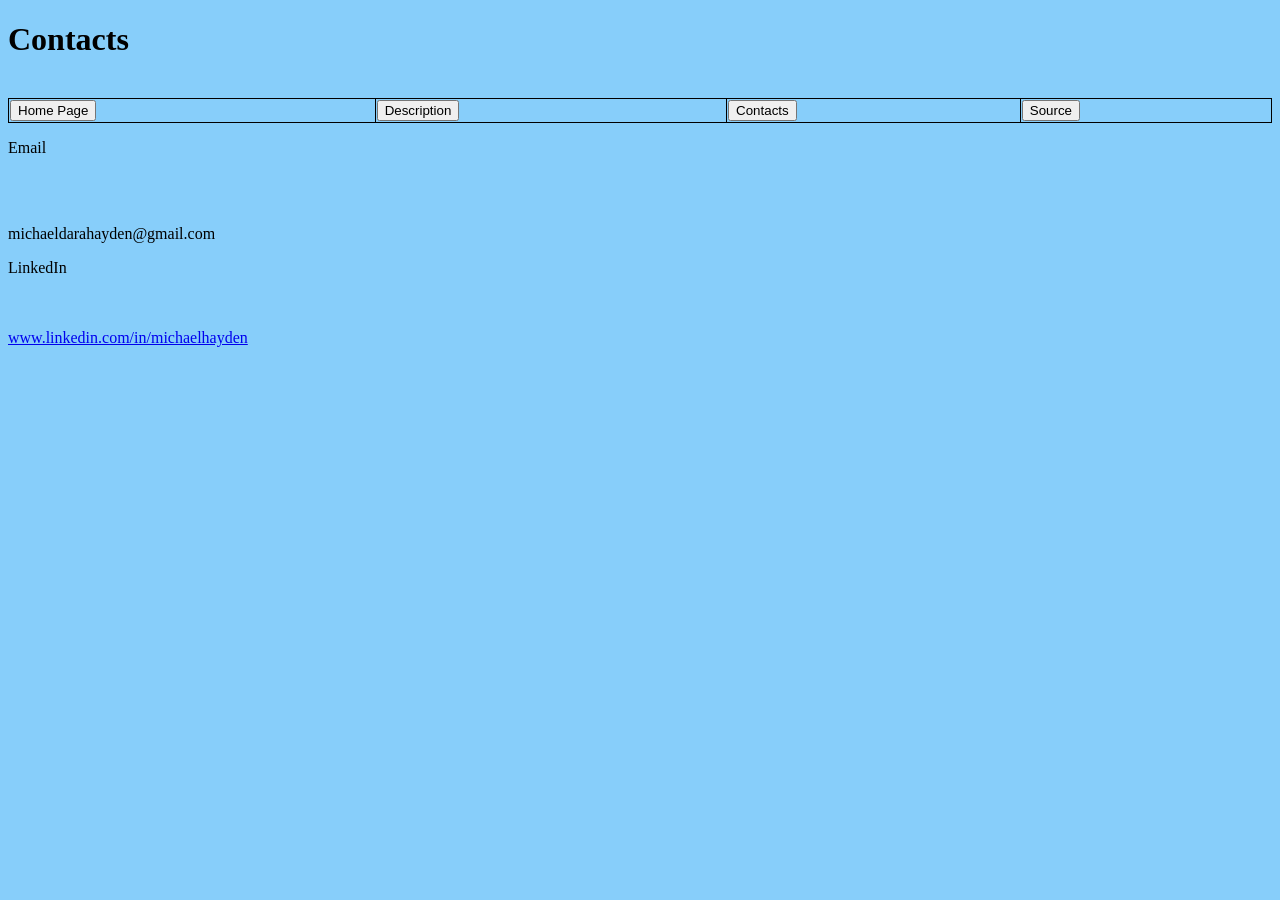
==== contactpage.html @ b70b675a "Update contactpage.html" ====
<!DOCTYPE html>
<html>
    <head>
        <title>Contact</title>
        <link rel ='stylesheet' href='Project_Style_Sheet.css'>
        <script>

        </script>
    </head>
    <body>
        <h1>Contacts</h1><br>

        <table class="center", width="100%">
            <tr>
                <td>
                    <button onclick="document.location='index.html'">Home Page</button>
                </td>
                <td>
                    <button onclick="document.location='description.html'">Description</button>
                </td>
                <td>
                    <button onclick="document.location='contactpage.html'">Contacts</button>
                </td>
                <td>
                    <button onclick="document.location='source.html'">Source</button>
                </td>
            </tr>
        </table>
        
        <p>Email</p><br><br>
        <p>michaeldarahayden@gmail.com</p>
        <p>LinkedIn</p><br><br>
        <a href = "https://www.linkedin.com/in/michaelhayden780b05">www.linkedin.com/in/michaelhayden</a>
        
    </body>
</html>
---- Project_Style_Sheet.css ----
div
{
    color:black;
    text-align:center;
}

body
{
    background-color:lightskyblue;
}

output1
{
    white-space: pre-line;
    margin-top: 20px;
    font-style: italic;
}
table, th, td {
  border: 1px solid black;
  border-collapse: collapse;
}
th, td { 
  border-color: black;
}
tr:hover {
    background-color: red;
}

.center {
  margin-left: auto;
  margin-right: auto;
}
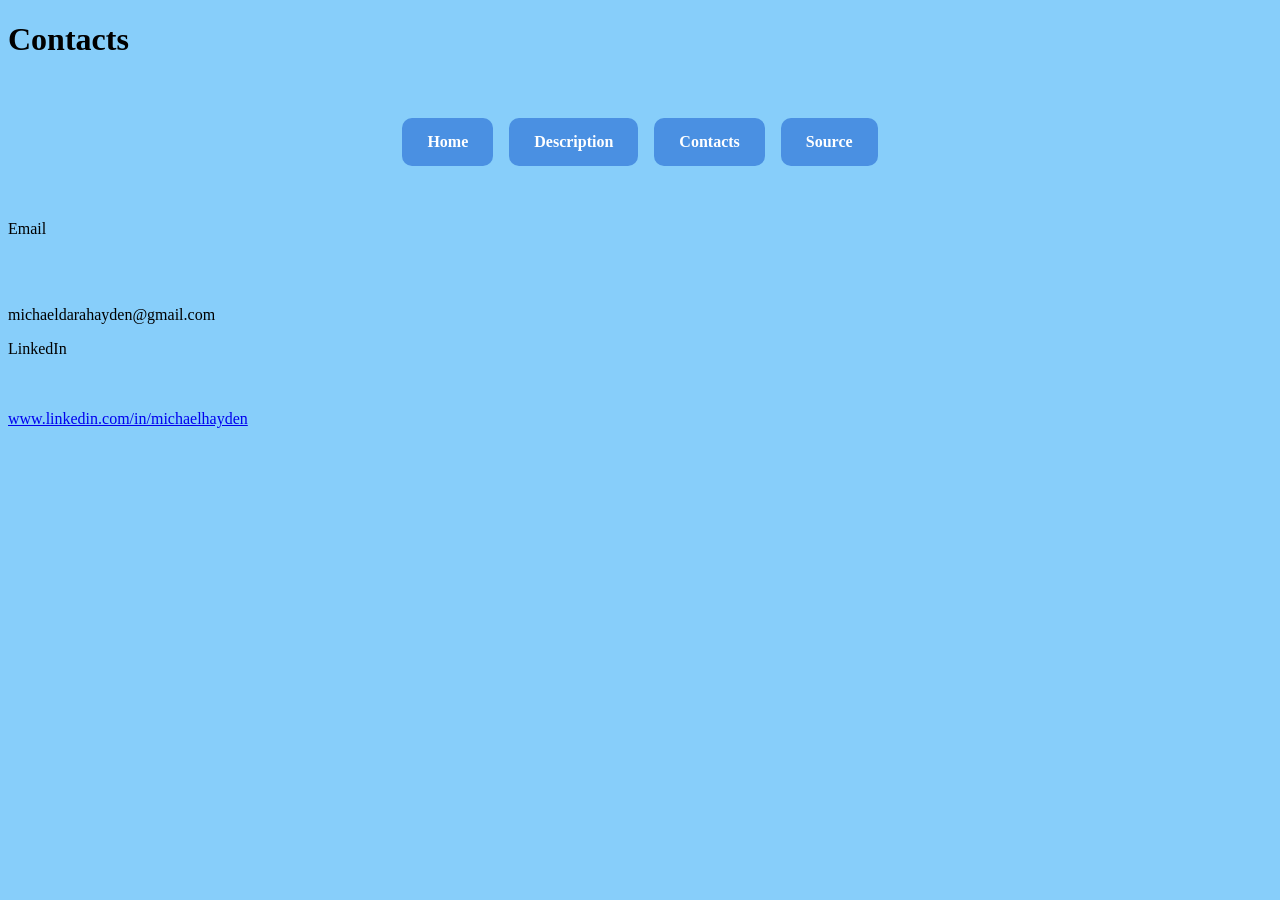
==== commit 2e07352d: "Update contactpage.html" ====
--- a/contactpage.html
+++ b/contactpage.html
@@ -2,30 +2,21 @@
 <html>
     <head>
         <title>Contact</title>
-        <link rel ='stylesheet' href='Project_Style_Sheet.css'>
+        <link rel="stylesheet" href="Project_Style_Sheet.css">
         <script>
 
         </script>
     </head>
     <body>
         <h1>Contacts</h1><br>
-
-        <table class="center", width="100%">
-            <tr>
-                <td>
-                    <button onclick="document.location='index.html'">Home Page</button>
-                </td>
-                <td>
-                    <button onclick="document.location='description.html'">Description</button>
-                </td>
-                <td>
-                    <button onclick="document.location='contactpage.html'">Contacts</button>
-                </td>
-                <td>
-                    <button onclick="document.location='source.html'">Source</button>
-                </td>
-            </tr>
-        </table>
+        
+        <div class="nav-container">
+            <a href="Project.html" class="nav-block">Home</a>
+            <a href="description.html" class="nav-block">Description</a>
+            <a href="contactpage.html" class="nav-block">Contacts</a>
+            <a href="source.html" class="nav-block">Source</a>
+        </div>
+        <br>
         
         <p>Email</p><br><br>
         <p>michaeldarahayden@gmail.com</p>
--- a/Project_Style_Sheet.css
+++ b/Project_Style_Sheet.css
@@ -30,3 +30,55 @@
   margin-left: auto;
   margin-right: auto;
 }
+
+.nav-container {
+  display: flex;
+  justify-content: center;
+  gap: 1rem;
+  flex-wrap: wrap;
+  margin: 20px 0;
+}
+
+.nav-block {
+  display: inline-block;
+  padding: 15px 25px;
+  background-color: #4A90E2;
+  color: white;
+  text-decoration: none;
+  border-radius: 10px;
+  font-weight: bold;
+  text-align: center;
+  transition: background-color 0.4s ease, opacity 0.6s ease, transform 0.6s ease;
+
+  opacity: 0;
+  transform: translateY(-10px);
+  animation: fadeIn 0.6s ease forwards;
+}
+
+.nav-block:nth-child(1) { animation-delay: 0s; }
+.nav-block:nth-child(2) { animation-delay: 0.1s; }
+.nav-block:nth-child(3) { animation-delay: 0.2s; }
+.nav-block:nth-child(4) { animation-delay: 0.3s; }
+
+.nav-block:hover {
+  background-color: #357ABD;
+}
+
+@keyframes fadeIn {
+    to {
+        opacity: 1;
+        transform: translateY(0);
+    }
+}
+
+.button {
+  background-color: #04AA6D; /* Green */
+  border: none;
+  border-radius: 10px;
+  color: white;
+  padding: 15px 32px;
+  text-align: center;
+  text-decoration: none;
+  display: inline-block;
+  font-size: 16px;
+}
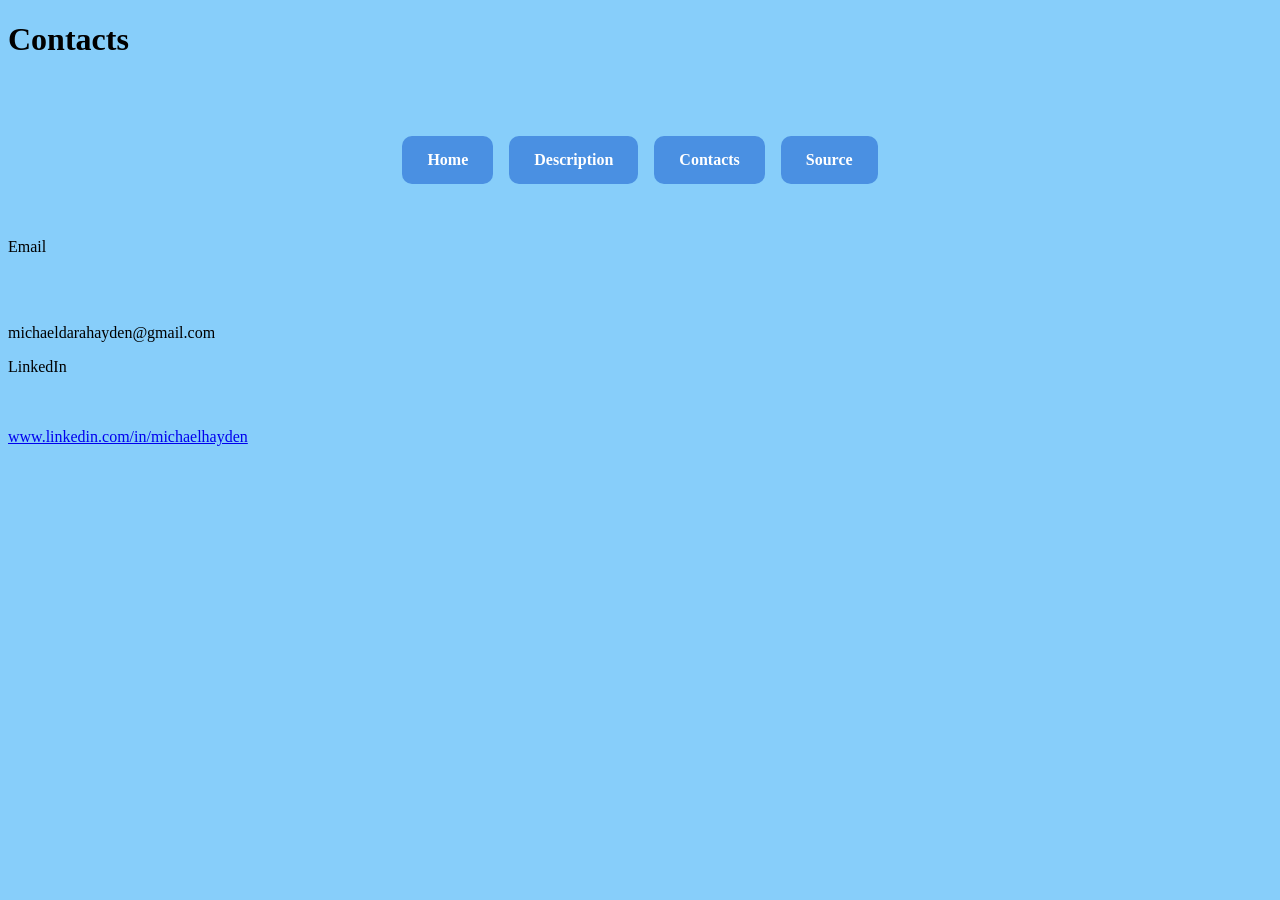
==== commit e3b730f1: "Update contactpage.html" ====
--- a/contactpage.html
+++ b/contactpage.html
@@ -9,7 +9,7 @@
     </head>
     <body>
         <h1>Contacts</h1><br>
-        
+        <br>
         <div class="nav-container">
             <a href="Project.html" class="nav-block">Home</a>
             <a href="description.html" class="nav-block">Description</a>
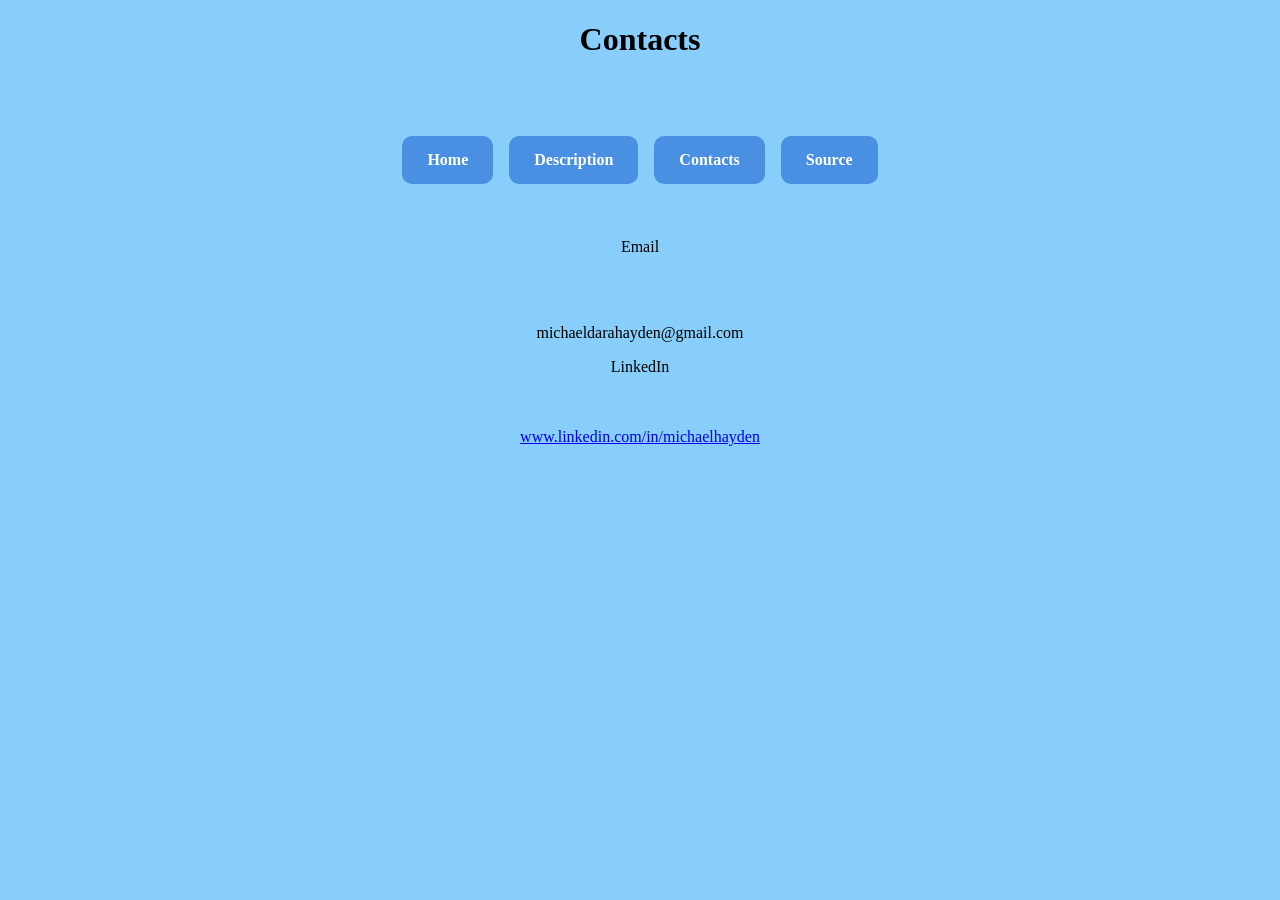
==== commit 478589e8: "Update contactpage.html" ====
--- a/contactpage.html
+++ b/contactpage.html
@@ -8,20 +8,21 @@
         </script>
     </head>
     <body>
-        <h1>Contacts</h1><br>
-        <br>
-        <div class="nav-container">
-            <a href="Project.html" class="nav-block">Home</a>
-            <a href="description.html" class="nav-block">Description</a>
-            <a href="contactpage.html" class="nav-block">Contacts</a>
-            <a href="source.html" class="nav-block">Source</a>
+        <div>
+            <h1>Contacts</h1><br>
+            <br>
+            <div class="nav-container">
+                <a href="Project.html" class="nav-block">Home</a>
+                <a href="description.html" class="nav-block">Description</a>
+                <a href="contactpage.html" class="nav-block">Contacts</a>
+                <a href="source.html" class="nav-block">Source</a>
+            </div>
+            <br>
+        
+            <p>Email</p><br><br>
+            <p>michaeldarahayden@gmail.com</p>
+            <p>LinkedIn</p><br><br>
+            <a href = "https://www.linkedin.com/in/michaelhayden780b05">www.linkedin.com/in/michaelhayden</a>
         </div>
-        <br>
-        
-        <p>Email</p><br><br>
-        <p>michaeldarahayden@gmail.com</p>
-        <p>LinkedIn</p><br><br>
-        <a href = "https://www.linkedin.com/in/michaelhayden780b05">www.linkedin.com/in/michaelhayden</a>
-        
     </body>
 </html>
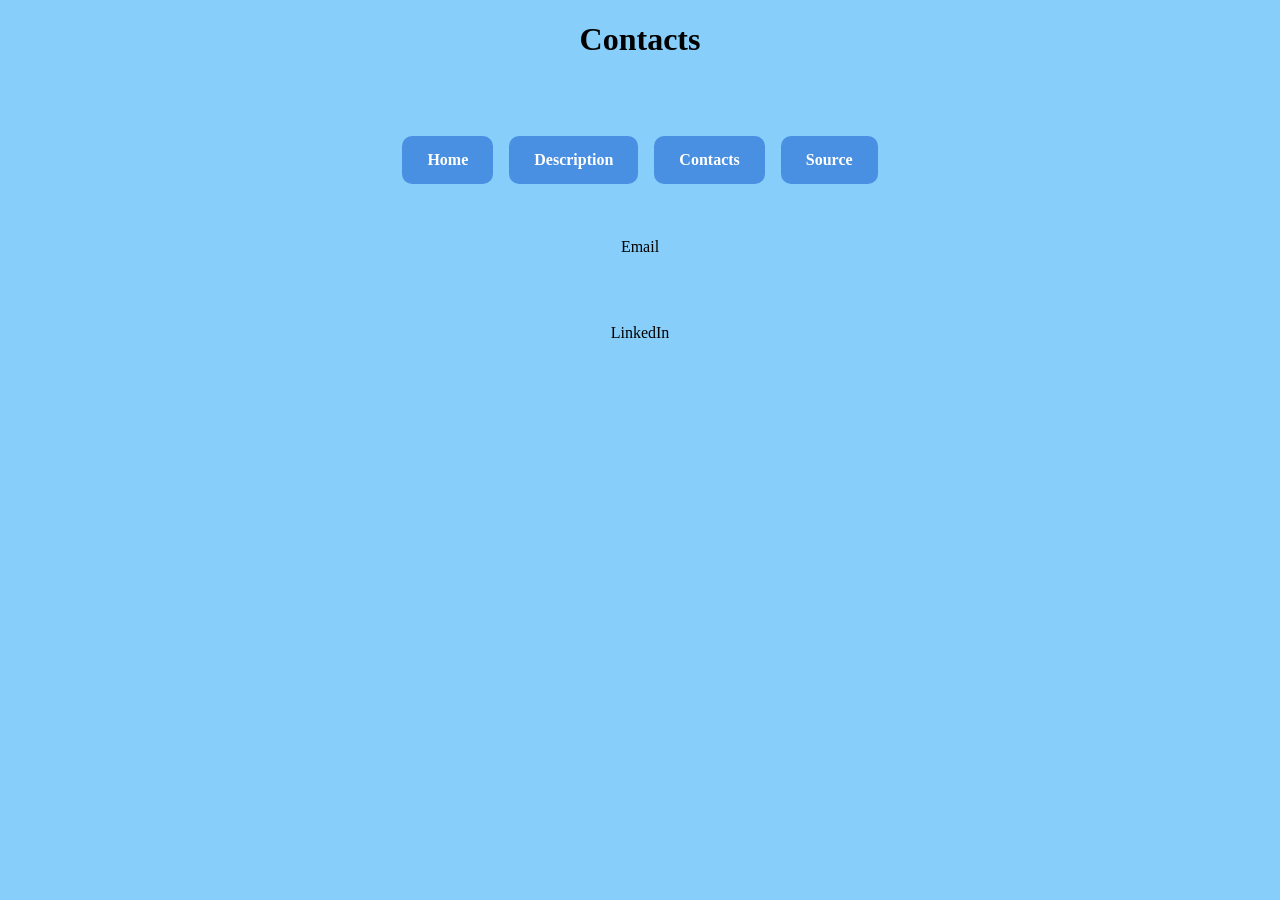
==== commit 38691d55: "Update contactpage.html" ====
--- a/contactpage.html
+++ b/contactpage.html
@@ -20,9 +20,9 @@
             <br>
         
             <p>Email</p><br><br>
-            <p>michaeldarahayden@gmail.com</p>
+            <p></p>
             <p>LinkedIn</p><br><br>
-            <a href = "https://www.linkedin.com/in/michaelhayden780b05">www.linkedin.com/in/michaelhayden</a>
+            <a href = ""></a>
         </div>
     </body>
 </html>
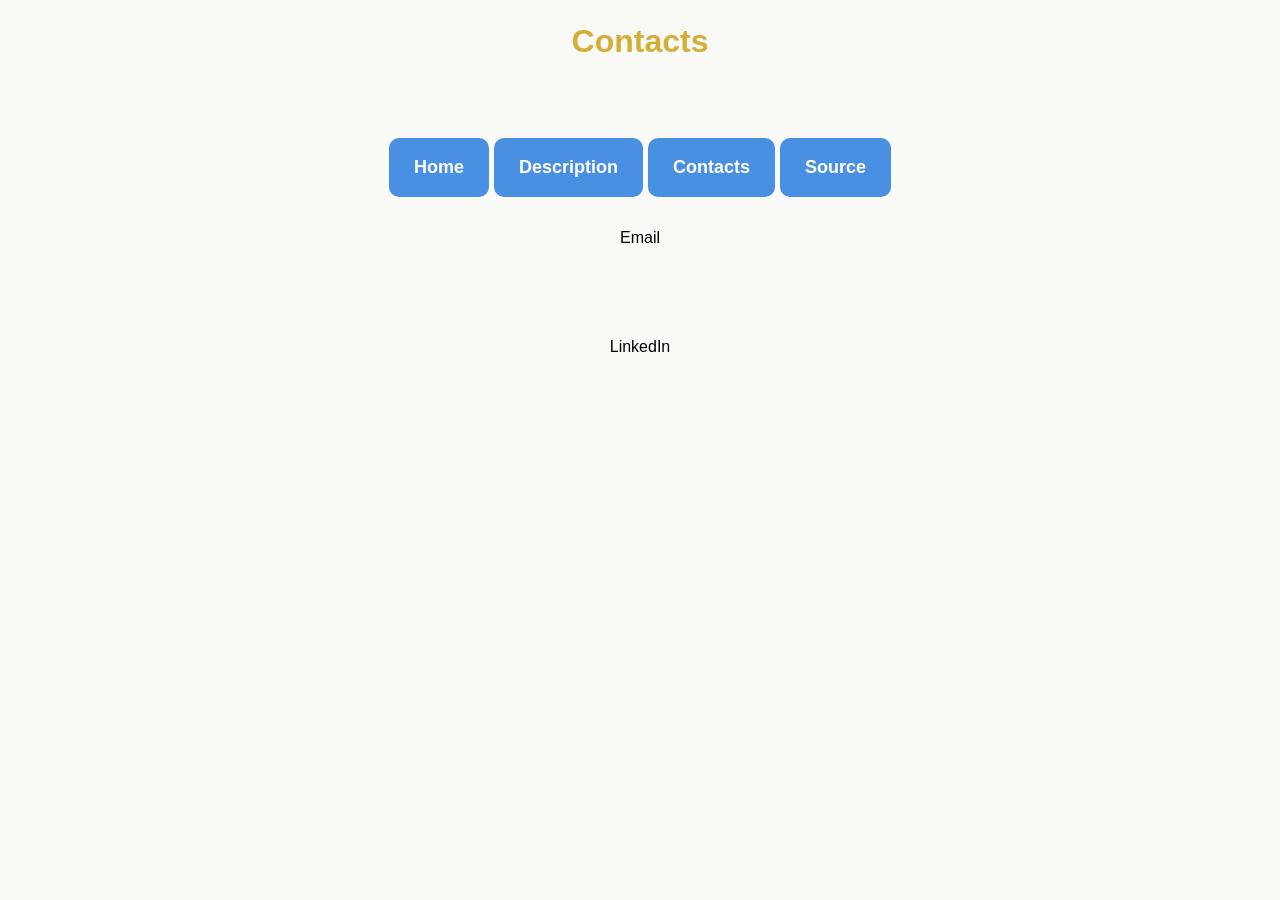
==== commit d333e8fd: "Update contactpage.html" ====
--- a/contactpage.html
+++ b/contactpage.html
@@ -12,7 +12,7 @@
             <h1>Contacts</h1><br>
             <br>
             <div class="nav-container">
-                <a href="Project.html" class="nav-block">Home</a>
+                <a href="index.html" class="nav-block">Home</a>
                 <a href="description.html" class="nav-block">Description</a>
                 <a href="contactpage.html" class="nav-block">Contacts</a>
                 <a href="source.html" class="nav-block">Source</a>
@@ -22,7 +22,7 @@
             <p>Email</p><br><br>
             <p></p>
             <p>LinkedIn</p><br><br>
-            <a href = ""></a>
         </div>
     </body>
 </html>
+
--- a/Project_Style_Sheet.css
+++ b/Project_Style_Sheet.css
@@ -6,7 +6,18 @@
 
 body
 {
-    background-color:lightskyblue;
+    font-family: 'Poppins', sans-serif;
+    line-height: 1.6;
+    background-color: #f9f9f6;
+    margin: 0;
+    padding: 0;
+    color: #333333;
+}
+
+select {
+  width: 80%;
+  font-size: 18px;
+  padding: 12px;
 }
 
 output1
@@ -15,15 +26,21 @@
     margin-top: 20px;
     font-style: italic;
 }
+
+h1, h2 {
+    color: #d4af37;
+    text-align: center;
+    margin-top: 1rem;
+    margin-bottom: 0.5rem;
+    font-weight: 600;
+}
+
 table, th, td {
   border: 1px solid black;
   border-collapse: collapse;
 }
 th, td { 
   border-color: black;
-}
-tr:hover {
-    background-color: red;
 }
 
 .center {
@@ -32,11 +49,12 @@
 }
 
 .nav-container {
-  display: flex;
-  justify-content: center;
-  gap: 1rem;
-  flex-wrap: wrap;
-  margin: 20px 0;
+  display: inline-block; /* Ensures padding applies properly */
+  font-size: 18px;
+  padding: 12px 20px;
+  text-decoration: none; /* Removes underlines if desired */
+  min-width: 100px;
+  text-align: center;
 }
 
 .nav-block {
@@ -72,13 +90,56 @@
 }
 
 .button {
-  background-color: #04AA6D; /* Green */
+  background-color: #d4af37;
   border: none;
-  border-radius: 10px;
+  border-radius: 0.5rem;
   color: white;
-  padding: 15px 32px;
+  padding: 0.75rem 1.5rem;
   text-align: center;
   text-decoration: none;
   display: inline-block;
   font-size: 16px;
+  width: 80%;
 }
+
+.card {
+  background-color: #ffffff;
+  border-radius: 12px;
+  padding: 1.5rem;
+  box-shadow: 0 4px 12px rgba(0,0,0,0.05);
+  transition: transform 0.2s ease, box-shadow 0.2s ease;
+  margin: 1rem auto;
+  max-width: 600px;
+  text-align: center;
+}
+
+
+.card:hover {
+  transform: translateY(-5px);
+  box-shadow: 0 8px 20px rgba(0,0,0,0.1);
+}
+
+.verse-card {
+  background-color: #f0f7f4;
+  border-left: 5px solid #6a9c89;
+  font-style: italic;
+  opacity: 0;
+  transform: translateY(20px);
+  transition: opacity 0.6s ease, transform 0.6s ease;
+  min-height: 100px; /* keep the card from collapsing */
+}
+
+.verse-card.show {
+  opacity: 1;
+  transform: translateY(0);
+}
+
+.img {
+  max-width: 5%;
+  height: auto;
+  display: block; /* removes small gaps below images */
+  margin: 0 auto; /* centers image */
+}
+
+
+
